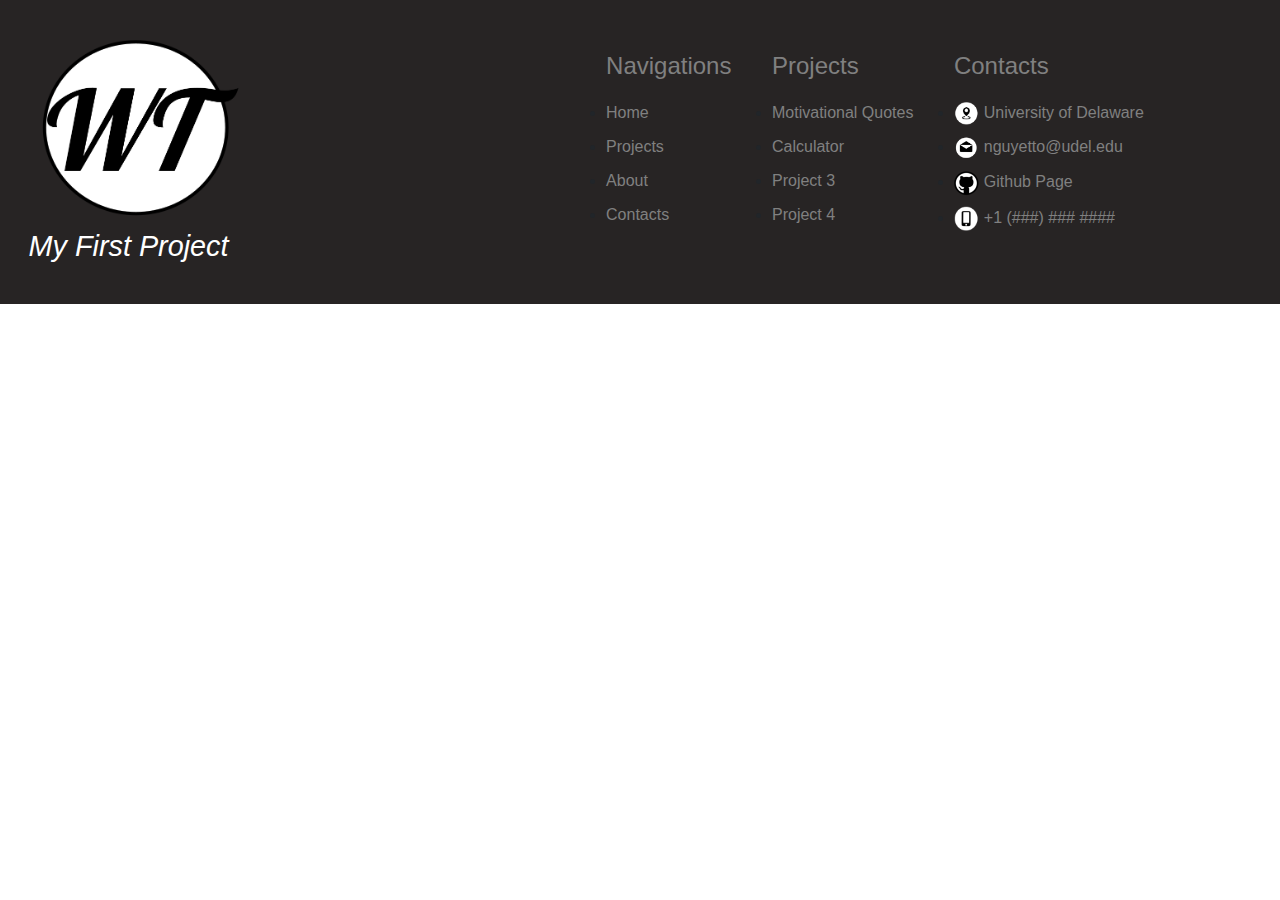
==== docs/about.html @ 83e46c41 "Make about and contact page" ====
<!DOCTYPE html>
<html lang="en">

<head>
  <title>My First Project</title>
  <meta name="viewport" content="width=device-width, initial-scale=1">
  <link href="https://cdn.jsdelivr.net/npm/bootstrap@5.0.2/dist/css/bootstrap.min.css" rel="stylesheet">
  <link rel="stylesheet" href="https://maxcdn.bootstrapcdn.com/bootstrap/4.1.3/css/bootstrap.min.css">
  <script src="https://cdn.jsdelivr.net/npm/bootstrap@5.0.2/dist/js/bootstrap.bundle.min.js"></script>
  <link rel="stylesheet" type="text/css" href="style.css">
</head>

<body></body>

<footer>
    <div class="footer-row-all">
      <div class="footer-block">
        <img src="assets/logo.png" class="footer-logo"> 
        <p>My First Project</p>  
      </div>
      <div class="footer-block">
        <ul class="footer-list">
          <h4 style="color: grey;">Navigations</h4>
          <li class="row-item">
            <a class="footer-link" href="index.html"> Home</a>
          </li>
          <li class="row-item">
              <a class="footer-link" href="#">Projects</a>
          </li>
          <li class="row-item">
            <a class="footer-link" href="#"> About</a>
          </li>
          <li class="row-item">
            <a class="footer-link" href="#">Contacts</a>
          </li>
        </ul>
      </div>
      <div class="footer-block">
        <ul class="footer-list">
          <h4 style="color: grey;">Projects</h4>
          <li class="row-item">
            <a class="footer-link" href="https://whitneyto.github.io/Project2/">Motivational Quotes</a>
          </li>
          <li class="row-item">
              <a class="footer-link" href="https://whitneyto.github.io/Project3/">Calculator</a>
          </li>
          <li class="row-item">
            <a class="footer-link" href="#"> Project 3</a>
          </li>
          <li class="row-item">
            <a class="footer-link" href="#">Project 4</a>
          </li>
        </ul>
      </div>
  
      <div class="footer-block">
        <ul class="footer-list">
          <h4 style="color: grey;">Contacts</h4>
          <li class="row-item">
            <img src="assets/location.png">
            <a class="footer-link" href="https://www.udel.edu/"> University of Delaware</a>
          </li>
          <li class="row-item">
              <img src="assets/mail.png"> 
              <a class="footer-link" href="#"> nguyetto@udel.edu</a>
          </li>
          <li class="row-item">
            <img src="assets/github.png"> 
            <a class="footer-link" href="https://github.com/Whitneyto/FirstProject"> Github Page</a>
          </li>
          <li class="row-item">
            <img src="assets/phone.png"> 
            <a class="footer-link" href="#">+1 (###) ### ####</a>
          </li>
        </ul>
      </div>
    </div>
  </footer>
  </html>
---- docs/style.css ----
html,
body {
    background-color: white;
  }

.navbar-brand >img {
  float:left;
  height:50px;
  width:50px;
}

.Intro-text{
  background-color: rgb(228, 228, 228);
  block-size: 275px;
  display: flex;
  flex-direction: column;
  align-items: center;
  justify-content: center;
}

.Intro-text1{
  display: flex;
  flex-direction: column;
  align-items: center;
  justify-content: center;
}

.Intro-text h1{
  margin-bottom: 20px;
}

.row-proj{
  text-align:center;
  margin-block: 50px;;
}
.card{
  display: inline-block;
  background-color: rgb(235, 235, 235);
  text-align: center;
  margin: 75px;;

}

.card > img{
  margin-top: 1.5em;
  max-width: 300px;
  max-height: 200px;
}

footer{
  background-color: rgb(39, 36, 36);
}

.footer-row-all {
  display: flex;
  justify-content: space-evenly;
}

.footer-block > img{
  width: 40%;
  margin-left: 20px;
}

.footer-block > p {
  color: white;
  position:relative;
  margin-left: 20px;
  font-style:italic;
  font-size: 1.8em;
}

.footer-block{
  margin-top: 30px;
  margin-bottom: 20px;
}
.footer-block > ul >h4{
  margin-top: 22px;
  margin-bottom: 20px;
}
.footer-block > ul >li > a {
  Color: grey;
}

.footer-block > ul >li > a:hover{
  Color: white;
  text-decoration: none;
}

.footer-block >ul>li>img {
  width : 8%;
}

.footer-block > ul >li {
  margin-block: 10px;
}
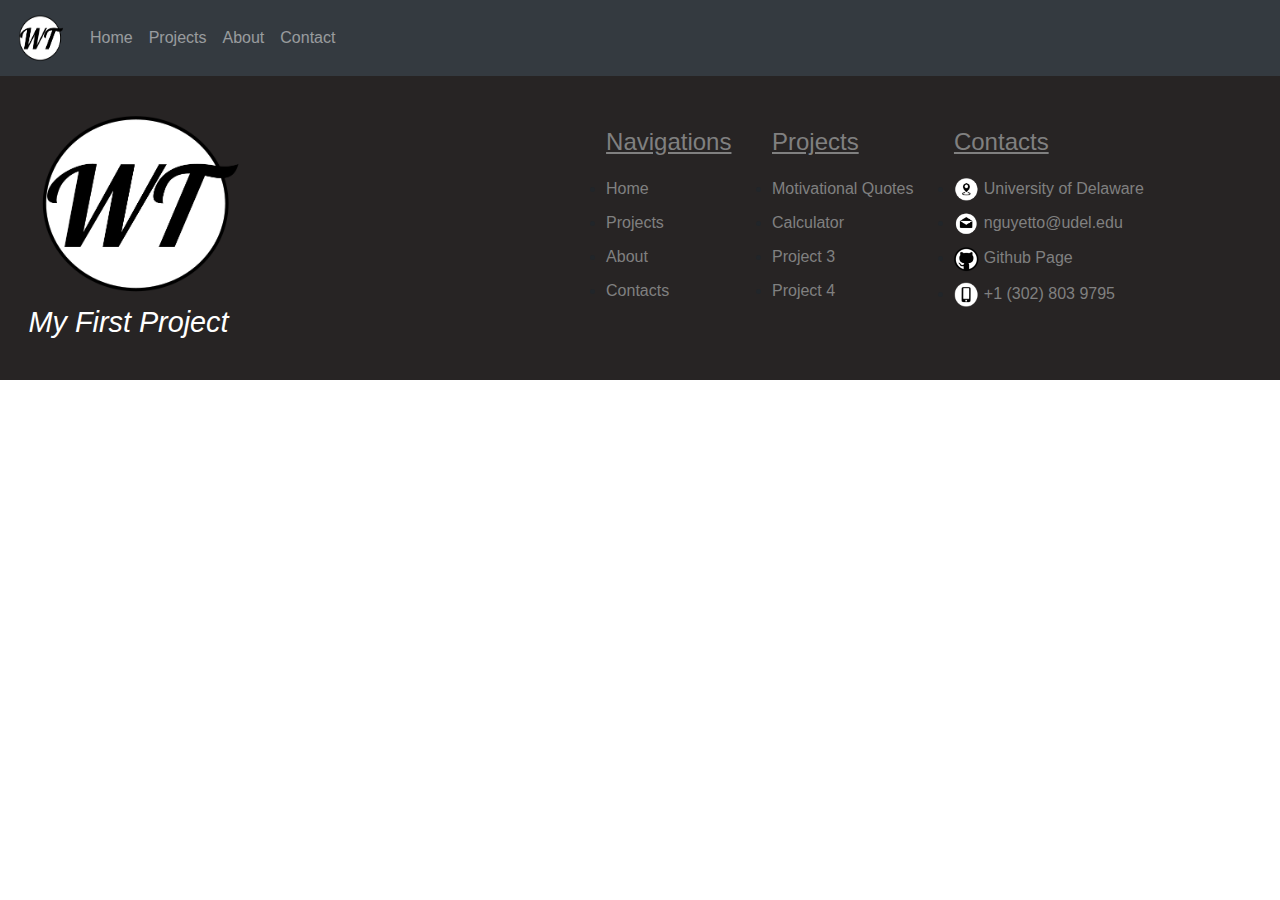
==== commit 3233c620: "Style Chnaged" ====
--- a/docs/about.html
+++ b/docs/about.html
@@ -10,70 +10,92 @@
   <link rel="stylesheet" type="text/css" href="style.css">
 </head>
 
-<body></body>
+<body>
+  <nav class="navbar navbar-expand-sm bg-dark navbar-dark flex-column flex-sm-row">
+    <!-- Brand/logo -->
+    <a class="navbar-brand" href="index.html"><img src="assets/logo.png"> </a>
+    <!-- Links -->
+    <ul class="navbar-nav">
+      <li class="nav-item">
+        <a class="nav-link" href="index.html">Home</a>
+      </li>
+      <li class="nav-item">
+        <a class="nav-link" href="https://whitneyto.github.io/FirstProject/index.html#block-proj">Projects</a>
+      </li>
+      <li class="nav-item">
+        <a class="nav-link" href="about.html">About</a>
+      </li>
+      <li class="nav-item">
+        <a class="nav-link" href="contact.html">Contact</a>
+      </li>
+    </ul>
+  </nav>
+
+</body>
 
 <footer>
-    <div class="footer-row-all">
+  <div class="footer-row-all">
       <div class="footer-block">
-        <img src="assets/logo.png" class="footer-logo"> 
-        <p>My First Project</p>  
+          <img src="assets/logo.png" class="footer-logo">
+          <p>My First Project</p>
       </div>
       <div class="footer-block">
-        <ul class="footer-list">
-          <h4 style="color: grey;">Navigations</h4>
-          <li class="row-item">
-            <a class="footer-link" href="index.html"> Home</a>
-          </li>
-          <li class="row-item">
-              <a class="footer-link" href="#">Projects</a>
-          </li>
-          <li class="row-item">
-            <a class="footer-link" href="#"> About</a>
-          </li>
-          <li class="row-item">
-            <a class="footer-link" href="#">Contacts</a>
-          </li>
-        </ul>
+          <ul class="footer-list">
+              <h4 style="color: grey;">Navigations</h4>
+              <li class="row-item">
+                  <a class="footer-link" href="https://whitneyto.github.io/FirstProject/index.html"> Home</a>
+              </li>
+              <li class="row-item">
+                  <a class="footer-link" href="#block-proj">Projects</a>
+              </li>
+              <li class="row-item">
+                  <a class="footer-link" href="https://whitneyto.github.io/FirstProject/about.html"> About</a>
+              </li>
+              <li class="row-item">
+                  <a class="footer-link" href="https://whitneyto.github.io/FirstProject/contact.html">Contacts</a>
+              </li>
+          </ul>
       </div>
       <div class="footer-block">
-        <ul class="footer-list">
-          <h4 style="color: grey;">Projects</h4>
-          <li class="row-item">
-            <a class="footer-link" href="https://whitneyto.github.io/Project2/">Motivational Quotes</a>
-          </li>
-          <li class="row-item">
-              <a class="footer-link" href="https://whitneyto.github.io/Project3/">Calculator</a>
-          </li>
-          <li class="row-item">
-            <a class="footer-link" href="#"> Project 3</a>
-          </li>
-          <li class="row-item">
-            <a class="footer-link" href="#">Project 4</a>
-          </li>
-        </ul>
+          <ul class="footer-list">
+              <h4 style="color: grey;">Projects</h4>
+              <li class="row-item">
+                  <a class="footer-link" href="https://whitneyto.github.io/Project2/">Motivational Quotes</a>
+              </li>
+              <li class="row-item">
+                  <a class="footer-link" href="https://whitneyto.github.io/Project3/">Calculator</a>
+              </li>
+              <li class="row-item">
+                  <a class="footer-link" href="#"> Project 3</a>
+              </li>
+              <li class="row-item">
+                  <a class="footer-link" href="#">Project 4</a>
+              </li>
+          </ul>
       </div>
-  
+
       <div class="footer-block">
-        <ul class="footer-list">
-          <h4 style="color: grey;">Contacts</h4>
-          <li class="row-item">
-            <img src="assets/location.png">
-            <a class="footer-link" href="https://www.udel.edu/"> University of Delaware</a>
-          </li>
-          <li class="row-item">
-              <img src="assets/mail.png"> 
-              <a class="footer-link" href="#"> nguyetto@udel.edu</a>
-          </li>
-          <li class="row-item">
-            <img src="assets/github.png"> 
-            <a class="footer-link" href="https://github.com/Whitneyto/FirstProject"> Github Page</a>
-          </li>
-          <li class="row-item">
-            <img src="assets/phone.png"> 
-            <a class="footer-link" href="#">+1 (###) ### ####</a>
-          </li>
-        </ul>
+          <ul class="footer-list">
+              <h4 style="color: grey;">Contacts</h4>
+              <li class="row-item">
+                  <img src="assets/location.png">
+                  <a class="footer-link" href="https://www.udel.edu/"> University of Delaware</a>
+              </li>
+              <li class="row-item">
+                  <img src="assets/mail.png">
+                  <a class="footer-link" href="mailto:nguyetto@udel.edu"> nguyetto@udel.edu</a>
+              </li>
+              <li class="row-item">
+                  <img src="assets/github.png">
+                  <a class="footer-link" href="https://github.com/Whitneyto/FirstProject"> Github Page</a>
+              </li>
+              <li class="row-item">
+                  <img src="assets/phone.png">
+                  <a class="footer-link" href="tel:+13028039795">+1 (302) 803 9795</a>
+              </li>
+          </ul>
       </div>
-    </div>
-  </footer>
-  </html>+  </div>
+</footer>
+
+</html>--- a/docs/style.css
+++ b/docs/style.css
@@ -2,6 +2,7 @@
 body {
     background-color: white;
   }
+
 
 .navbar-brand >img {
   float:left;
@@ -40,27 +41,87 @@
   margin: 75px;;
 
 }
-
 .card > img{
   margin-top: 1.5em;
   max-width: 300px;
   max-height: 200px;
 }
+/*CONTACT*/
+.contact{
+  text-align: center;
+  background-color: rgb(233, 233, 233);
+}
+.big-title {
+  height: 150px;
+  font-weight: bold;
+  font-size: 50px;
+  text-decoration: underline;
+  background-color: rgb(161, 161, 161);
+  display: flex;
+  flex-direction: column;
+  align-items: center;
+  justify-content: center;
+}
+.col > .self-image{
+  width: 250px;
+  height:250px;
+  border-radius: 50%;
+  border: 5px solid black;
+  margin-top: 10em;
+  margin-bottom:2em;
+}
 
+.mb-3 {
+  text-align:left;
+}
+.contact-submit-button{
+  width:150px;
+  border-radius:7%;
+  background-color: rgb(0, 68, 255);
+  color:White;
+  margin-top: 0.5em;
+}
+.contact-nav-container > ul > li > img{
+  width: 50px;
+  height: 50px;
+  margin-right: 1em;
+}
+.contact-nav-container > ul{
+  list-style-type: none;
+  margin-top: 5em;
+}
+.contact-nav-container > ul > li {
+  margin: 1em auto;
+  width:50%;
+  text-align: left;
+}
+.contact-nav-container > ul > li >a {
+  color:black;
+}
+.form-container{
+  margin-bottom: 10em;
+}
+.container-question {
+  margin-top: 2.5em;
+  margin-bottom: 1.5em;
+  font-size: 2em;
+  font-weight: bold;
+  text-decoration: underline;
+}
+/*END CONTACT*/
+
+/*FOOTER*/
 footer{
   background-color: rgb(39, 36, 36);
 }
-
 .footer-row-all {
   display: flex;
   justify-content: space-evenly;
 }
-
 .footer-block > img{
   width: 40%;
   margin-left: 20px;
 }
-
 .footer-block > p {
   color: white;
   position:relative;
@@ -68,7 +129,6 @@
   font-style:italic;
   font-size: 1.8em;
 }
-
 .footer-block{
   margin-top: 30px;
   margin-bottom: 20px;
@@ -76,22 +136,21 @@
 .footer-block > ul >h4{
   margin-top: 22px;
   margin-bottom: 20px;
+  color:white;
+  text-decoration: underline;
 }
 .footer-block > ul >li > a {
   Color: grey;
 }
-
 .footer-block > ul >li > a:hover{
   Color: white;
   text-decoration: none;
 }
-
 .footer-block >ul>li>img {
   width : 8%;
 }
-
 .footer-block > ul >li {
   margin-block: 10px;
 }
+/*END FOOTER*/
 
-
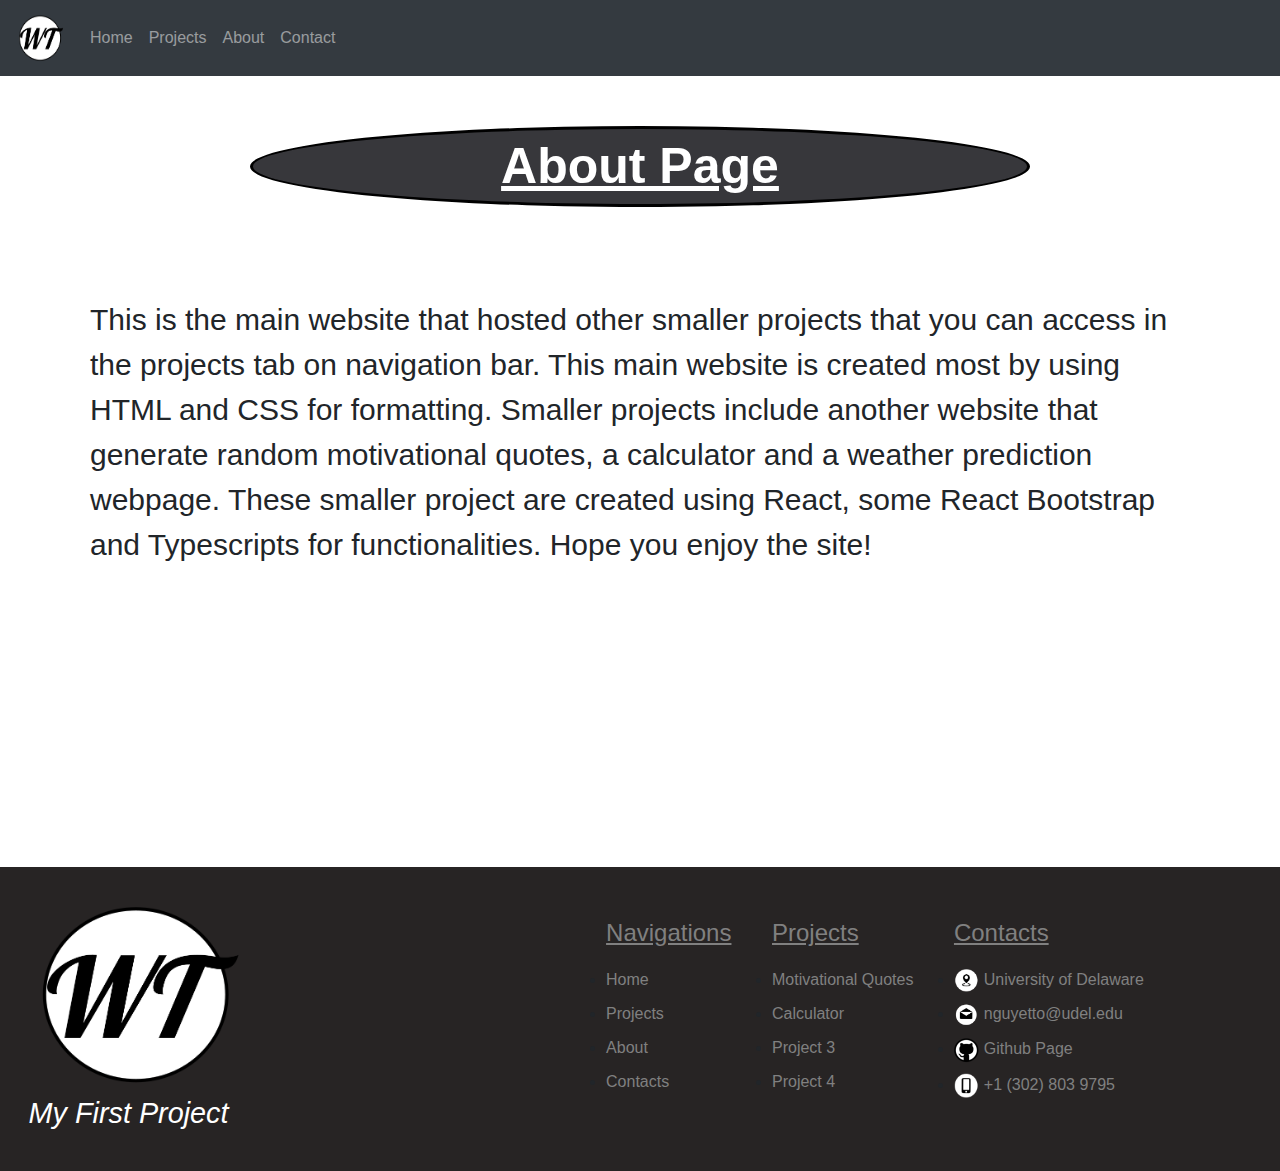
==== commit e0302565: "Modified about page" ====
--- a/docs/about.html
+++ b/docs/about.html
@@ -13,88 +13,98 @@
 <body>
   <nav class="navbar navbar-expand-sm bg-dark navbar-dark flex-column flex-sm-row">
     <!-- Brand/logo -->
-    <a class="navbar-brand" href="index.html"><img src="assets/logo.png"> </a>
+    <a class="navbar-brand" href="https://whitneyto.github.io/FirstProject/index.html"><img src="assets/logo.png"> </a>
     <!-- Links -->
     <ul class="navbar-nav">
       <li class="nav-item">
-        <a class="nav-link" href="index.html">Home</a>
+        <a class="nav-link" href="https://whitneyto.github.io/FirstProject/index.html">Home</a>
       </li>
       <li class="nav-item">
         <a class="nav-link" href="https://whitneyto.github.io/FirstProject/index.html#block-proj">Projects</a>
       </li>
       <li class="nav-item">
-        <a class="nav-link" href="about.html">About</a>
+        <a class="nav-link" href="https://whitneyto.github.io/FirstProject/about.html">About</a>
       </li>
       <li class="nav-item">
-        <a class="nav-link" href="contact.html">Contact</a>
+        <a class="nav-link" href="https://whitneyto.github.io/FirstProject/contact.html">Contact</a>
       </li>
     </ul>
   </nav>
 
+  <div class="about-title">About Page</div>
+  <div class = "about-description"><p>This is the main website that hosted other smaller projects that you can
+    access in the projects tab on navigation bar. This main website is created most by
+    using HTML and CSS for formatting. Smaller projects include another website that 
+    generate random motivational quotes, a calculator and a weather prediction webpage.
+    These smaller project are created using React, some React Bootstrap and Typescripts
+    for functionalities. Hope you enjoy the site!</p></div>
+  <div>
+
+  </div>
 </body>
 
 <footer>
   <div class="footer-row-all">
-      <div class="footer-block">
-          <img src="assets/logo.png" class="footer-logo">
-          <p>My First Project</p>
-      </div>
-      <div class="footer-block">
-          <ul class="footer-list">
-              <h4 style="color: grey;">Navigations</h4>
-              <li class="row-item">
-                  <a class="footer-link" href="https://whitneyto.github.io/FirstProject/index.html"> Home</a>
-              </li>
-              <li class="row-item">
-                  <a class="footer-link" href="#block-proj">Projects</a>
-              </li>
-              <li class="row-item">
-                  <a class="footer-link" href="https://whitneyto.github.io/FirstProject/about.html"> About</a>
-              </li>
-              <li class="row-item">
-                  <a class="footer-link" href="https://whitneyto.github.io/FirstProject/contact.html">Contacts</a>
-              </li>
-          </ul>
-      </div>
-      <div class="footer-block">
-          <ul class="footer-list">
-              <h4 style="color: grey;">Projects</h4>
-              <li class="row-item">
-                  <a class="footer-link" href="https://whitneyto.github.io/Project2/">Motivational Quotes</a>
-              </li>
-              <li class="row-item">
-                  <a class="footer-link" href="https://whitneyto.github.io/Project3/">Calculator</a>
-              </li>
-              <li class="row-item">
-                  <a class="footer-link" href="#"> Project 3</a>
-              </li>
-              <li class="row-item">
-                  <a class="footer-link" href="#">Project 4</a>
-              </li>
-          </ul>
-      </div>
+    <div class="footer-block">
+      <img src="assets/logo.png" class="footer-logo">
+      <p>My First Project</p>
+    </div>
+    <div class="footer-block">
+      <ul class="footer-list">
+        <h4 style="color: grey;">Navigations</h4>
+        <li class="row-item">
+          <a class="footer-link" href="https://whitneyto.github.io/FirstProject/index.html"> Home</a>
+        </li>
+        <li class="row-item">
+          <a class="footer-link" href="https://whitneyto.github.io/FirstProject/index.html#block-proj">Projects</a>
+        </li>
+        <li class="row-item">
+          <a class="footer-link" href="https://whitneyto.github.io/FirstProject/about.html"> About</a>
+        </li>
+        <li class="row-item">
+          <a class="footer-link" href="https://whitneyto.github.io/FirstProject/contact.html">Contacts</a>
+        </li>
+      </ul>
+    </div>
+    <div class="footer-block">
+      <ul class="footer-list">
+        <h4 style="color: grey;">Projects</h4>
+        <li class="row-item">
+          <a class="footer-link" href="https://whitneyto.github.io/Project2/">Motivational Quotes</a>
+        </li>
+        <li class="row-item">
+          <a class="footer-link" href="https://whitneyto.github.io/Project3/">Calculator</a>
+        </li>
+        <li class="row-item">
+          <a class="footer-link" href="#"> Project 3</a>
+        </li>
+        <li class="row-item">
+          <a class="footer-link" href="#">Project 4</a>
+        </li>
+      </ul>
+    </div>
 
-      <div class="footer-block">
-          <ul class="footer-list">
-              <h4 style="color: grey;">Contacts</h4>
-              <li class="row-item">
-                  <img src="assets/location.png">
-                  <a class="footer-link" href="https://www.udel.edu/"> University of Delaware</a>
-              </li>
-              <li class="row-item">
-                  <img src="assets/mail.png">
-                  <a class="footer-link" href="mailto:nguyetto@udel.edu"> nguyetto@udel.edu</a>
-              </li>
-              <li class="row-item">
-                  <img src="assets/github.png">
-                  <a class="footer-link" href="https://github.com/Whitneyto/FirstProject"> Github Page</a>
-              </li>
-              <li class="row-item">
-                  <img src="assets/phone.png">
-                  <a class="footer-link" href="tel:+13028039795">+1 (302) 803 9795</a>
-              </li>
-          </ul>
-      </div>
+    <div class="footer-block">
+      <ul class="footer-list">
+        <h4 style="color: grey;">Contacts</h4>
+        <li class="row-item">
+          <img src="assets/location.png">
+          <a class="footer-link" href="https://www.udel.edu/"> University of Delaware</a>
+        </li>
+        <li class="row-item">
+          <img src="assets/mail.png">
+          <a class="footer-link" href="mailto:nguyetto@udel.edu"> nguyetto@udel.edu</a>
+        </li>
+        <li class="row-item">
+          <img src="assets/github.png">
+          <a class="footer-link" href="https://github.com/Whitneyto/FirstProject"> Github Page</a>
+        </li>
+        <li class="row-item">
+          <img src="assets/phone.png">
+          <a class="footer-link" href="tel:+13028039795">+1 (302) 803 9795</a>
+        </li>
+      </ul>
+    </div>
   </div>
 </footer>
 
--- a/docs/style.css
+++ b/docs/style.css
@@ -46,6 +46,23 @@
   max-width: 300px;
   max-height: 200px;
 }
+/*ABOUT*/
+.about-title{
+  font-weight: bold;
+  font-size: 50px;
+  color:white;
+  text-decoration: underline;
+  text-align: center;
+  border: 3px solid black;
+  border-radius: 50%;
+  background-color: rgb(55, 55, 59);
+  margin: 1em 5em 1em 5em;
+}
+.about-description{
+margin: 3em 3em 10em 3em;
+font-size: 30px;
+}
+/*End ABOUT*/
 /*CONTACT*/
 .contact{
   text-align: center;
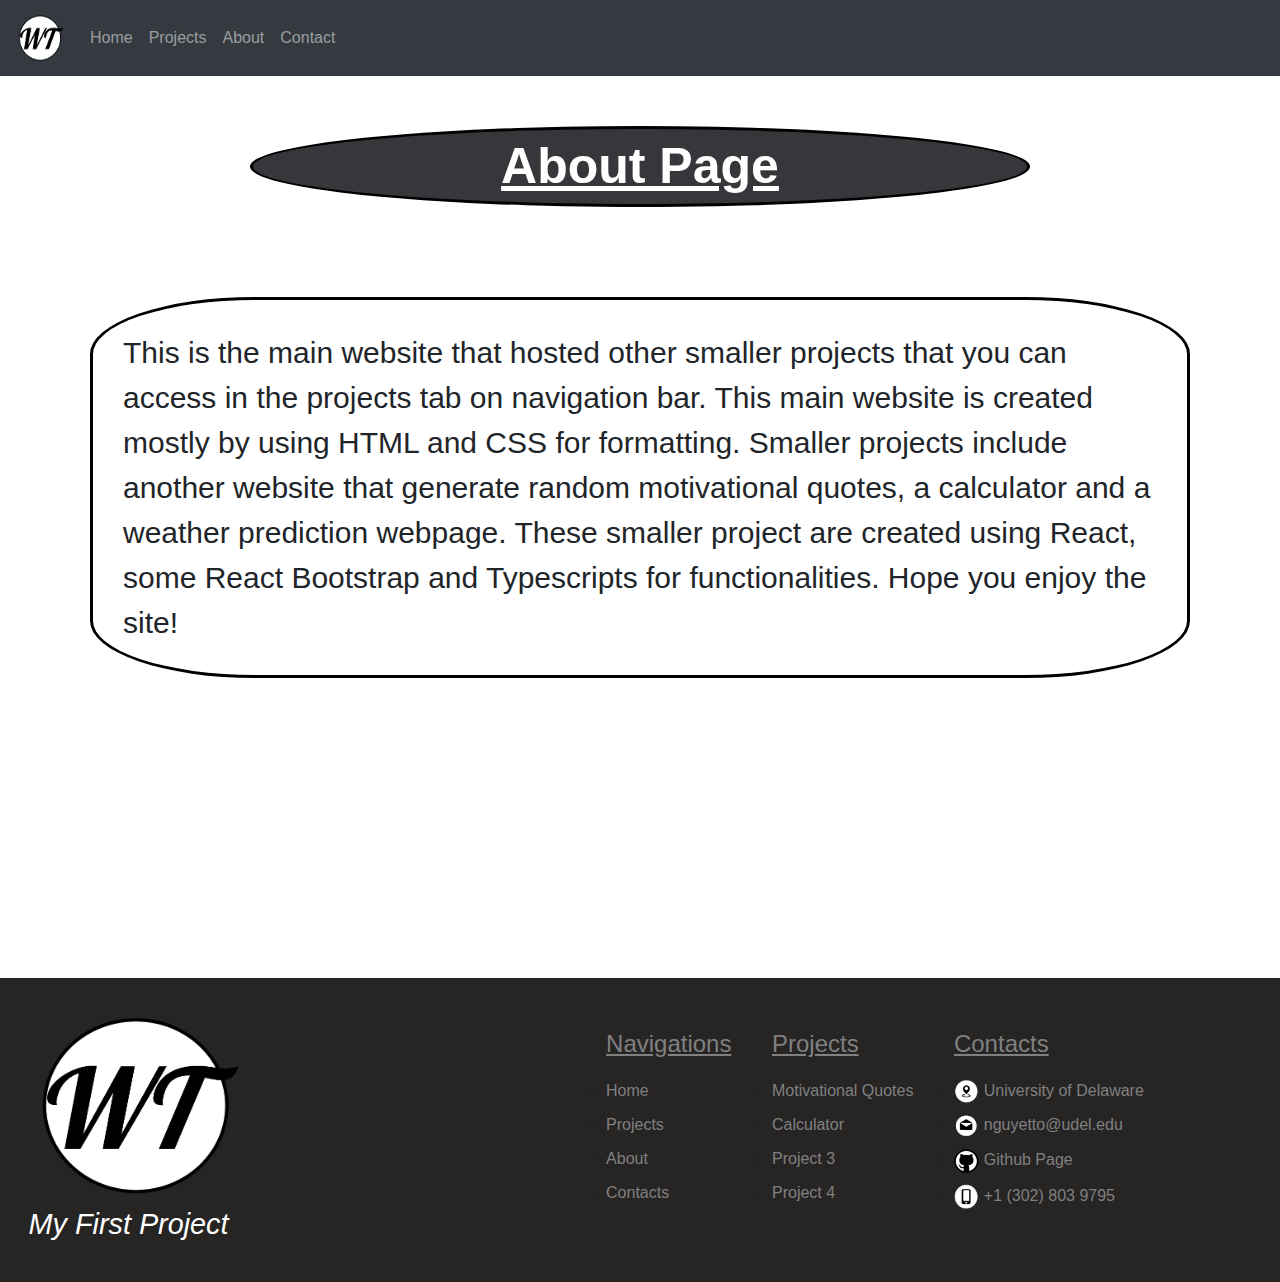
==== commit 5799939d: "Added border" ====
--- a/docs/about.html
+++ b/docs/about.html
@@ -32,12 +32,15 @@
   </nav>
 
   <div class="about-title">About Page</div>
-  <div class = "about-description"><p>This is the main website that hosted other smaller projects that you can
-    access in the projects tab on navigation bar. This main website is created most by
+  <div class = "about-description">
+    <p>This is the main website that hosted other smaller projects that you can
+    access in the projects tab on navigation bar. This main website is created mostly by
     using HTML and CSS for formatting. Smaller projects include another website that 
     generate random motivational quotes, a calculator and a weather prediction webpage.
     These smaller project are created using React, some React Bootstrap and Typescripts
-    for functionalities. Hope you enjoy the site!</p></div>
+    for functionalities.
+    Hope you enjoy the site!</p>
+  </div>
   <div>
 
   </div>
--- a/docs/style.css
+++ b/docs/style.css
@@ -61,6 +61,14 @@
 .about-description{
 margin: 3em 3em 10em 3em;
 font-size: 30px;
+border: 3px solid black;
+border-radius:15%;
+}
+.about-description > p{
+  margin: 1em 1.2em 1em 1em;
+}
+.ds-2{
+  text-align: center;
 }
 /*End ABOUT*/
 /*CONTACT*/
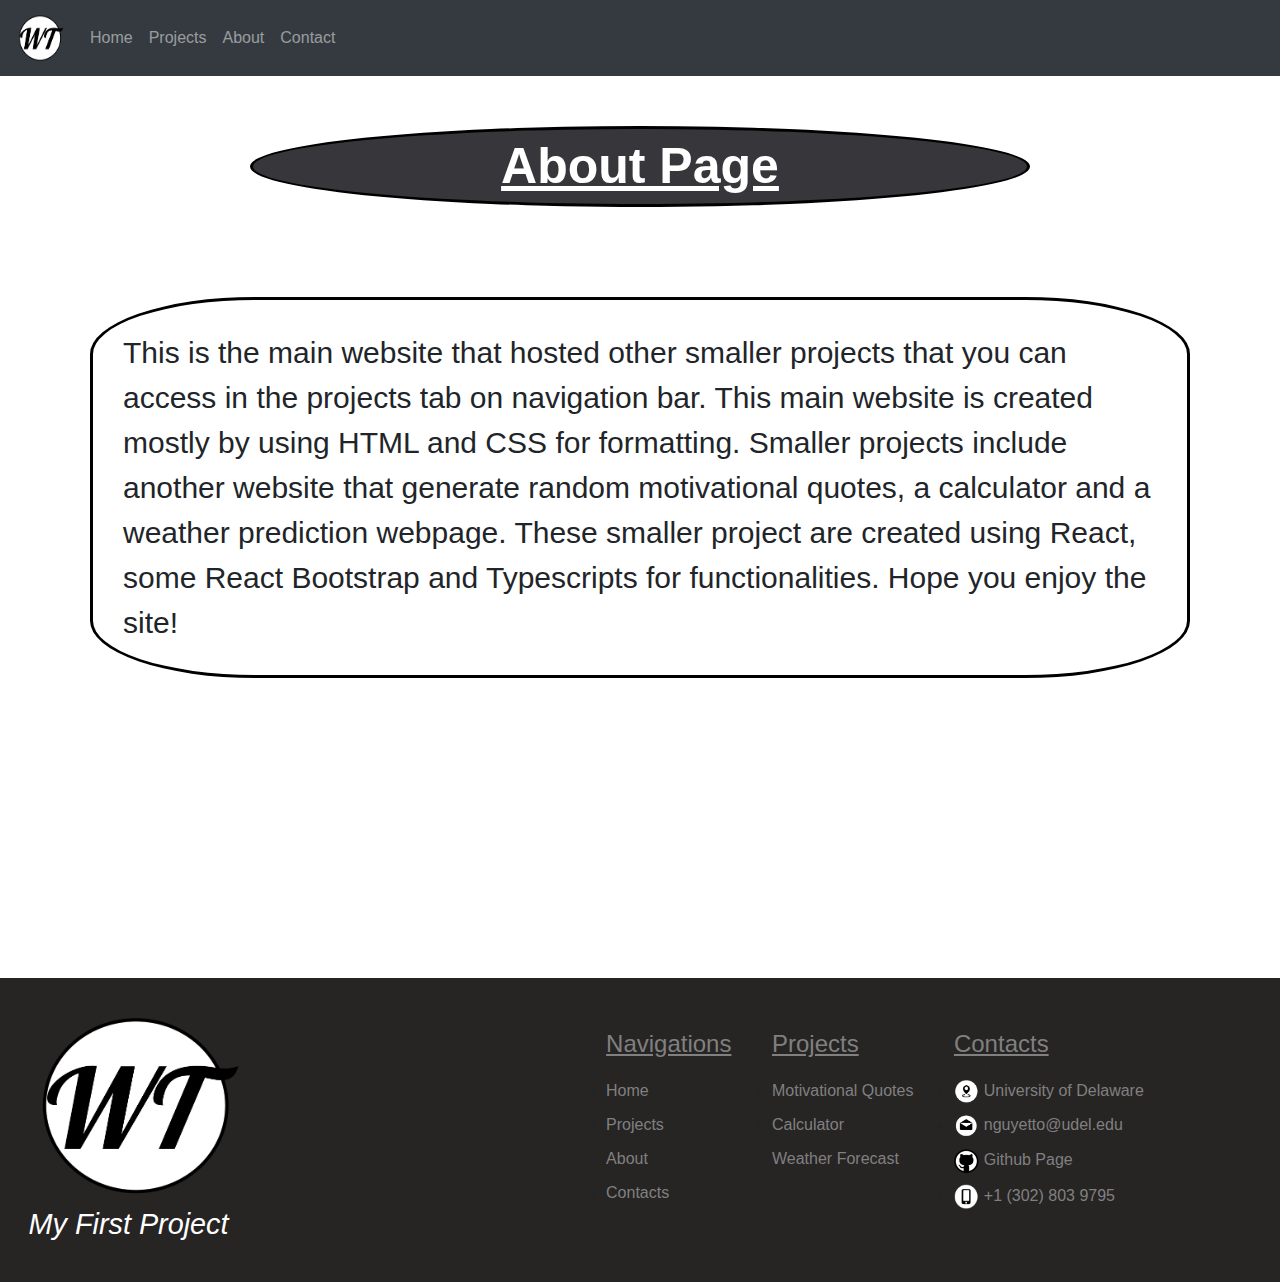
==== commit d0f17900: "Add links" ====
--- a/docs/about.html
+++ b/docs/about.html
@@ -79,10 +79,7 @@
           <a class="footer-link" href="https://whitneyto.github.io/Project3/">Calculator</a>
         </li>
         <li class="row-item">
-          <a class="footer-link" href="#"> Project 3</a>
-        </li>
-        <li class="row-item">
-          <a class="footer-link" href="#">Project 4</a>
+          <a class="footer-link" href="https://whitneyto.github.io/Project4/">Weather Forecast</a>
         </li>
       </ul>
     </div>
